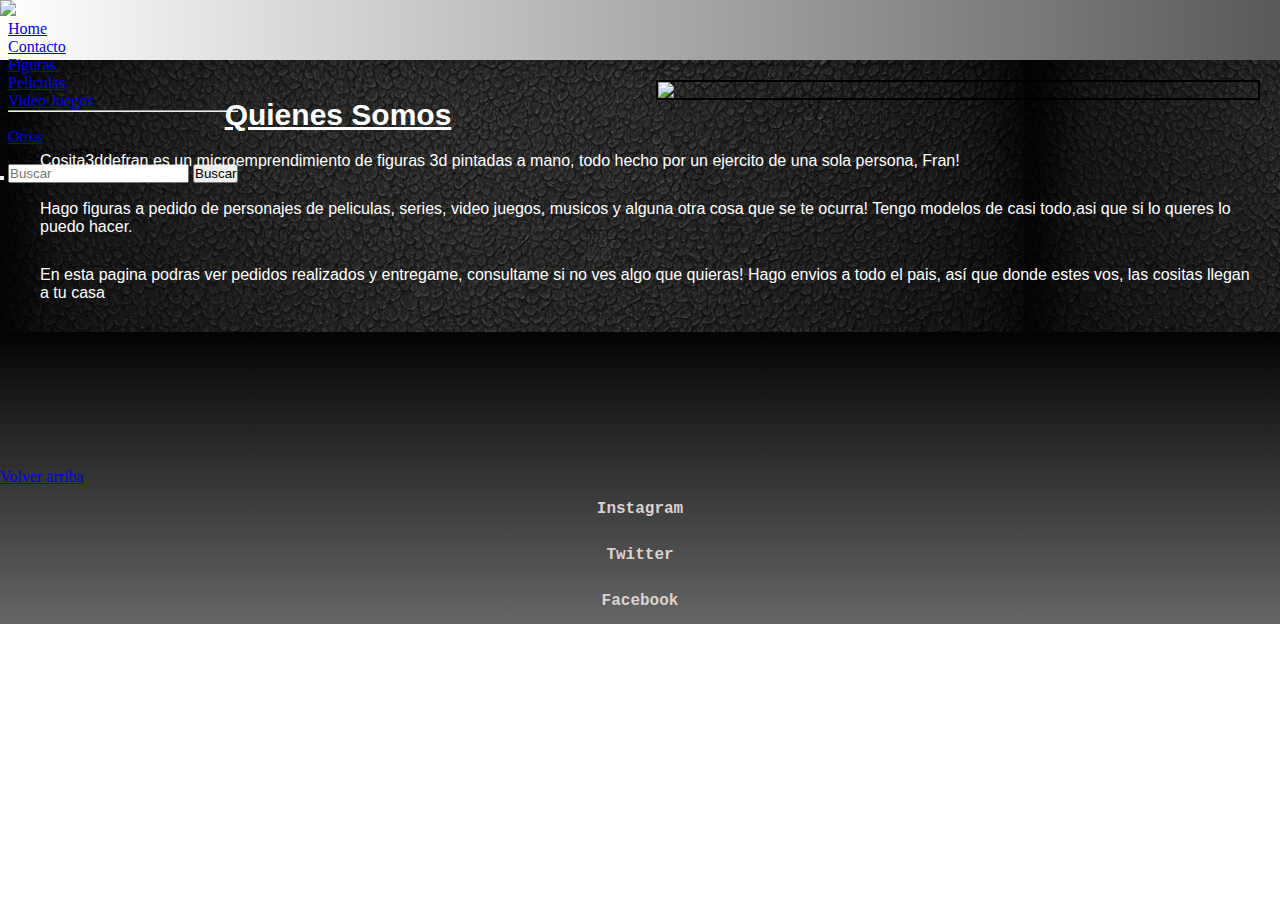
==== index.html @ f62799c3 "agregada navar con bootstrap" ====
<!DOCTYPE html>
<html lang="en">

<head>
    <meta charset="UTF-8">
    <meta http-equiv="X-UA-Compatible" content="IE=edge">
    <meta name="viewport" content="width=device-width, initial-scale=1.0">
    <link rel="shortcuticon" href="">
    <title>inicio</title>
    <link href="https://cdn.jsdelivr.net/npm/bootstrap@5.3.0-alpha3/dist/css/bootstrap.min.css" rel="stylesheet"
    integrity="sha384-KK94CHFLLe+nY2dmCWGMq91rCGa5gtU4mk92HdvYe+M/SXH301p5ILy+dN9+nJOZ" crossorigin="anonymous">
    <link rel="stylesheet" href="./css/Style.css">
</head>

<body>
    <header>
        <!-- logo barra de navegacion -->
        <a href="https://www.instagram.com/cositas3ddefran/"><img src="./imagenes/Logo.png"></a>
        <nav class="navbar navbar-expand-lg bg-body-tertiary">
            <div class="container-fluid">
        
              <button class="navbar-toggler" type="button" data-bs-toggle="collapse" data-bs-target="#navbarScroll" aria-controls="navbarScroll" aria-expanded="false" aria-label="Toggle navigation">
                <span class="navbar-toggler-icon"></span>
              </button>
              <div class="collapse navbar-collapse" id="navbarScroll">
                <ul class="navbar-nav me-auto my-2 my-lg-0 navbar-nav-scroll" style="--bs-scroll-height: 100px;">
                  <li class="nav-item">
                    <a class="nav-link active" aria-current="page" href="./index.html">Home</a>
                  </li>
                  <li class="nav-item">
                    <a class="nav-link" href="./secciones/contacto.html">Contacto</a>
                  </li>
                  <li class="nav-item dropdown">
                    <a class="nav-link dropdown-toggle" href="#" role="button" data-bs-toggle="dropdown" aria-expanded="false">
                      Figuras
                    </a>
                    <ul class="dropdown-menu">
                      <li><a class="dropdown-item" href="./secciones/Peliculas.html">Peliculas</a></li>
                      <li><a class="dropdown-item" href="#">Video Juegos</a></li>
                      <li><hr class="dropdown-divider"></li>
                      <li><a class="dropdown-item" href="#">Otros</a></li>
                    </ul>
                  </li>
                  <li class="nav-item">
                    <a class="nav-link disabled">@Cositas3DdeFran</a>
                  </li>
                </ul>
                <form class="d-flex" role="search">
                  <input class="form-control me-2" type="search" placeholder="Buscar" aria-label="Search">
                  <button class="btn btn-outline-success" type="submit">Buscar</button>
                </form>
              </div>
            </div>
          </nav>
        

    </header>
    <!-- contenido principal -->
    <main id="mainindex">
        <!-- imagen linkeada (enlace absoluto) -->
        <div><img class="banner" src="./imagenes/imgIndexMain.jpg">
        <
        <script async src="//www.instagram.com/embed.js"></script>

        <section>
            <article>
                <h1>Quienes Somos</h1>
                <p>Cosita3ddefran es un microemprendimiento de figuras 3d pintadas a mano, todo hecho por un ejercito de
                    una
                    sola persona, Fran!</p>
                <p>Hago figuras a pedido de personajes de peliculas, series, video juegos, musicos y alguna otra cosa
                    que se te
                    ocurra! Tengo modelos de casi todo,asi que si lo queres lo puedo hacer.</p>
                <p>En esta pagina podras ver pedidos realizados y entregame, consultame si no ves algo que quieras!
                    Hago envios a todo el pais, así que donde estes vos, las cositas llegan a tu casa </p>
            </article>
        </section>
    </main>
    <footer>
        <a href="./index.html#inicio">Volver arriba</a>
        <!-- incorporarlink -->
        <iframe src="" frameborder="0"></iframe>
        <ol>
            <li><a href="https://www.instagram.com/cositas3ddefran/">Instagram</a></li>
            <li><a href="https://twitter.com/MaderfackerFran">Twitter</a></li>
            <li><a href="https://www.facebook.com/motherfackerfran/">Facebook</a></li>
        </ol>
    </footer>
    <script src="https://cdn.jsdelivr.net/npm/bootstrap@5.3.0-alpha3/dist/js/bootstrap.bundle.min.js"
        integrity="sha384-ENjdO4Dr2bkBIFxQpeoTz1HIcje39Wm4jDKdf19U8gI4ddQ3GYNS7NTKfAdVQSZe"
        crossorigin="anonymous"></script>
</body>

</html>
---- css/Style.css ----
* {
    margin: 0;
    padding: 0;
}

@font-face {
    font-family: starwars;
    src: url(../fuentes/SfDistantGalaxyAlternate-OE4d.ttf);
    

}
@font-face {
    font-family:lotr ;
    src: url(../fuentes/RINGM___.TTF);
}

@keyframes rotate {
    0% {
        transform: rotate(0deg);
    }

    33% {
        transform: rotate(5deg);
    }

    66% {
        transform: rotate(-5deg);
    }

    100% {
        transform: rotate(0deg);
    }
}

@keyframes blink {
    0% {
        opacity: 1;
    }

    50% {
        opacity: 0;
    }

    100% {
        opacity: 1;
    }
}

@keyframes appear {
  from {
    width: 0;
  }
  to {
    width: 100%;
  }
}

body header img {
    animation-name: rotate;
    animation-duration: 2s;
    animation-timing-function: linear;
    animation-iteration-count: infinite;
}


/* BArra Navegacion */

header {
    height: 60Px;
    background-image: linear-gradient(to right, white, #595959)
}

body header img {
    width: 150px;
}


/* main index */
div {
    display: inline-block;
}

main {
    padding: 20px;
    background-image: url(../imagenes/2.jpg);
}

img.banner {
    border: 2px solid black;
    float: right;
    width: 600px;
}

div.instagram {
    width: 300px;
}

h1 {
    color: white;
    text-align: center;
    text-decoration: underline;
    font-size: 30px;
    font-family: Verdana, Geneva, Tahoma, sans-serif
}

h2 {
    color: white;
    text-align: center;
    text-decoration: underline;
    font-size: 30px;
    font-family: Verdana, Geneva, Tahoma, sans-serif}

section article img {
    width: 300px;
}

p {
    color: white;
    margin-top: 10px;
    margin-right: 0x;
    margin-left: 10px;
    padding: 10px;
    font-family: Verdana, Geneva, Tahoma, sans-serif
}

/* formulario */
imput.consulta {}

/* este imput.consulta lo hice para ajustar el cuadrado en el formulario para ajustar tamaño pero no funciono */

/* footer */
footer {
    background-image: linear-gradient(to top, rgb(103, 102, 102), #030303)
}


ol li a {
    font-family: 'Courier New', Courier, monospace;
    font-weight: bolder;
    display: block;
    color: rgb(219, 210, 210);
    text-align: center;
    padding: 14px 16px;
    text-decoration: none;
}

ol li a:hover {
    background-color: #111;
    color: white;
    transition: color 1.5s;
    text-decoration: underline;
}

/* seccion peliculas */
.starwars {
    border: 3px solid white;
    background-image: url(../imagenes/starsbackround.jpg);
    padding: 0%;
    margin-bottom: 10px;
    width: 100%;
    background-position: center;
    background-attachment: fixed;
}

.lotr {
    background-image: url(../imagenes/lotrbackground.jpg);
    background-position: center;
    background-attachment: fixed;

}

.star {
    color: #ffe81f;
    font-family: starwars;
    font-size: 40px;
    animation: blink 5s infinite;

}

.container {
    display: flex;
    flex-wrap: wrap;
    justify-content: flex-start;
    align-items: flex-start;
    margin-left: -10px;
    margin-top: 10px;
}

.grid-container {
    display: grid;
    grid-gap: 10px;
    grid-template-columns: 1fr 1fr 1fr 1fr;
    grid-template-rows: 1fr 1fr;
}

.grid-item img {
    max-width: 100%;
    height: auto;
    display: block;
}

.card-title {
    text-align: center;
}

.card-text {
    color: black;
}
.btn-primary{
    margin: 50px;
}

.card-img-top2 {
    width: 270px;
}
.lord {
    font-family: lotr;
    font-size: 40px;
    color:  #c4b479;
    animation: blink 5s infinite;
}



@media (max-width: 768px) {
    .grid-container {
        display: grid;
        grid-gap: 10px;
        grid-template-columns: 1fr 1fr;
        grid-template-rows: 1fr 1fr;
    }
    
    .container {
      display: block;
    }
  
    .card {
      width: 100%;
    }
    .starwars {
background-size: 100%;
    }
  }
  @media (max-width: 420px) {
    .grid-container {
        display: grid;
        grid-gap: 10px;
        grid-template-columns: 1fr;
        grid-template-rows: 1fr 1fr;
    }
    
  }
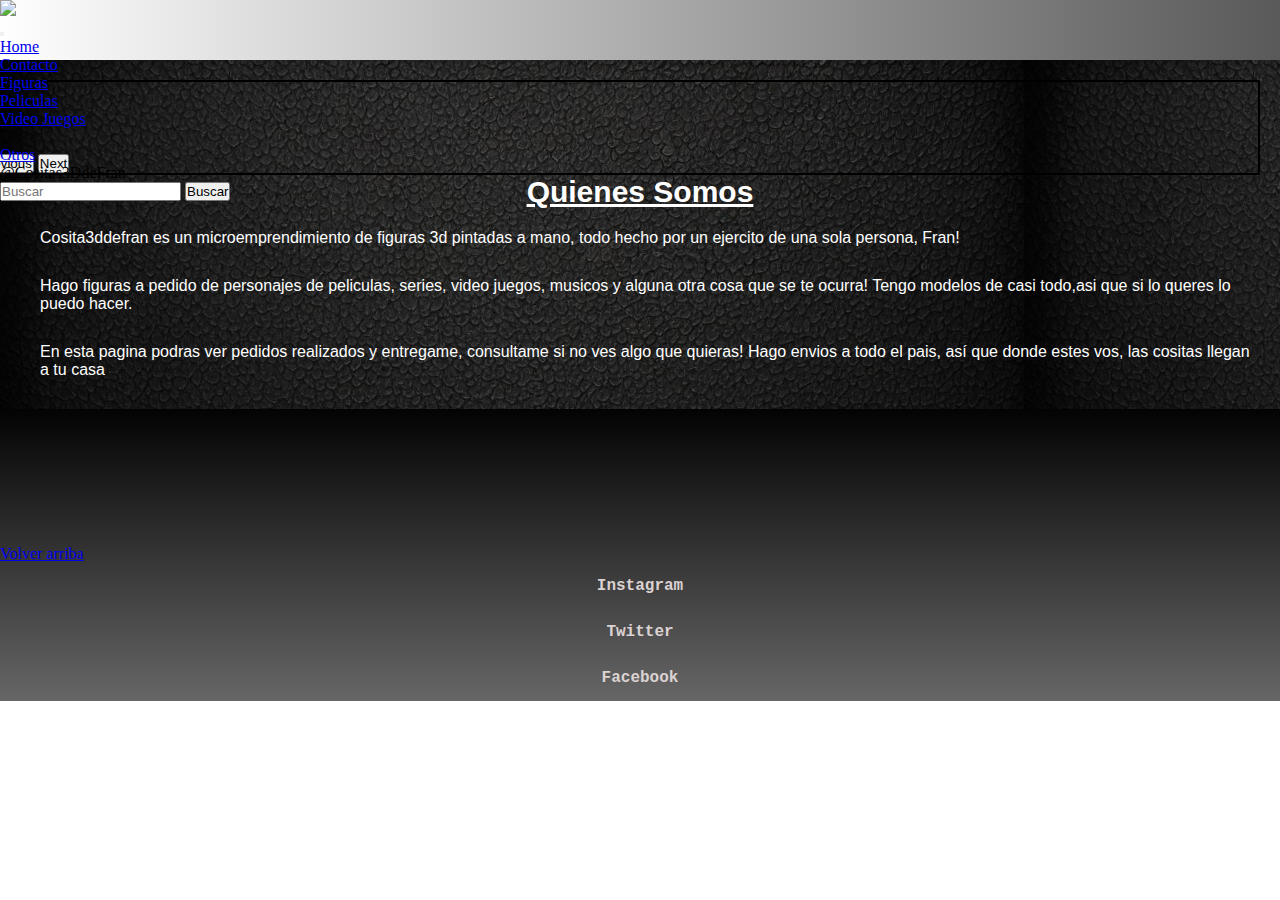
==== commit 5ffa20f0: "cambios menores2" ====
--- a/index.html
+++ b/index.html
@@ -16,7 +16,7 @@
     <header>
         <!-- logo barra de navegacion -->
         <a href="https://www.instagram.com/cositas3ddefran/"><img src="./imagenes/Logo.png"></a>
-        <nav class="navbar navbar-expand-lg bg-body-tertiary">
+        <nav class="navbar navbar-expand-lg bg-body-tertiary" >
             <div class="container-fluid">
         
               <button class="navbar-toggler" type="button" data-bs-toggle="collapse" data-bs-target="#navbarScroll" aria-controls="navbarScroll" aria-expanded="false" aria-label="Toggle navigation">
@@ -57,10 +57,34 @@
     </header>
     <!-- contenido principal -->
     <main id="mainindex">
-        <!-- imagen linkeada (enlace absoluto) -->
-        <div><img class="banner" src="./imagenes/imgIndexMain.jpg">
-        <
-        <script async src="//www.instagram.com/embed.js"></script>
+
+        <div class="maincontainer">
+        <div id="carouselExampleIndicators" class="carousel slide">
+            <div class="carousel-indicators">
+              <button type="button" data-bs-target="#carouselExampleIndicators" data-bs-slide-to="0" class="active" aria-current="true" aria-label="Slide 1"></button>
+              <button type="button" data-bs-target="#carouselExampleIndicators" data-bs-slide-to="1" aria-label="Slide 2"></button>
+              <button type="button" data-bs-target="#carouselExampleIndicators" data-bs-slide-to="2" aria-label="Slide 3"></button>
+            </div>
+            <div class="carousel-inner">
+              <div class="carousel-item active">
+                <img src="./imagenes/imgIndexMain.jpg" class="d-block w-100" alt="...">
+              </div>
+              <div class="carousel-item">
+                <img src="./imagenes/mando.jpg" class="d-block w-100" alt="...">
+              </div>
+              <div class="carousel-item">
+                <img src="./imagenes/Gollum.jpg" class="d-block w-100" alt="...">
+              </div>
+            </div>
+            <button class="carousel-control-prev" type="button" data-bs-target="#carouselExampleIndicators" data-bs-slide="prev">
+              <span class="carousel-control-prev-icon" aria-hidden="true"></span>
+              <span class="visually-hidden">Previous</span>
+            </button>
+            <button class="carousel-control-next" type="button" data-bs-target="#carouselExampleIndicators" data-bs-slide="next">
+              <span class="carousel-control-next-icon" aria-hidden="true"></span>
+              <span class="visually-hidden">Next</span>
+            </button>
+          </div>
 
         <section>
             <article>
@@ -75,16 +99,17 @@
                     Hago envios a todo el pais, así que donde estes vos, las cositas llegan a tu casa </p>
             </article>
         </section>
+    </div>
     </main>
     <footer>
-        <a href="./index.html#inicio">Volver arriba</a>
+        <a href="./index.html">Volver arriba</a>
         <!-- incorporarlink -->
         <iframe src="" frameborder="0"></iframe>
-        <ol>
+        <ul class="ul-footer">
             <li><a href="https://www.instagram.com/cositas3ddefran/">Instagram</a></li>
             <li><a href="https://twitter.com/MaderfackerFran">Twitter</a></li>
             <li><a href="https://www.facebook.com/motherfackerfran/">Facebook</a></li>
-        </ol>
+        </ul>
     </footer>
     <script src="https://cdn.jsdelivr.net/npm/bootstrap@5.3.0-alpha3/dist/js/bootstrap.bundle.min.js"
         integrity="sha384-ENjdO4Dr2bkBIFxQpeoTz1HIcje39Wm4jDKdf19U8gI4ddQ3GYNS7NTKfAdVQSZe"
--- a/css/Style.css
+++ b/css/Style.css
@@ -6,11 +6,12 @@
 @font-face {
     font-family: starwars;
     src: url(../fuentes/SfDistantGalaxyAlternate-OE4d.ttf);
-    
-
-}
+
+
+}
+
 @font-face {
-    font-family:lotr ;
+    font-family: lotr;
     src: url(../fuentes/RINGM___.TTF);
 }
 
@@ -47,12 +48,13 @@
 }
 
 @keyframes appear {
-  from {
-    width: 0;
-  }
-  to {
-    width: 100%;
-  }
+    from {
+        width: 0;
+    }
+
+    to {
+        width: 100%;
+    }
 }
 
 body header img {
@@ -76,8 +78,14 @@
 
 
 /* main index */
-div {
-    display: inline-block;
+.navbar {
+    z-index: 999;
+}
+
+nav li a:hover {
+    background-color: rgb(0, 0, 0) !important;
+    color: white !important;
+    transition: color 1.5s;
 }
 
 main {
@@ -85,11 +93,12 @@
     background-image: url(../imagenes/2.jpg);
 }
 
-img.banner {
+.carousel {
     border: 2px solid black;
     float: right;
-    width: 600px;
-}
+    width: 100vw;
+}
+
 
 div.instagram {
     width: 300px;
@@ -108,7 +117,8 @@
     text-align: center;
     text-decoration: underline;
     font-size: 30px;
-    font-family: Verdana, Geneva, Tahoma, sans-serif}
+    font-family: Verdana, Geneva, Tahoma, sans-serif
+}
 
 section article img {
     width: 300px;
@@ -124,17 +134,19 @@
 }
 
 /* formulario */
-imput.consulta {}
+.consulta {
+    width: 20px;
+}
 
 /* este imput.consulta lo hice para ajustar el cuadrado en el formulario para ajustar tamaño pero no funciono */
 
 /* footer */
 footer {
-    background-image: linear-gradient(to top, rgb(103, 102, 102), #030303)
-}
-
-
-ol li a {
+    background-image: linear-gradient(to top, rgb(103, 102, 102), #030303);
+}
+
+
+.ul-footer li a{    
     font-family: 'Courier New', Courier, monospace;
     font-weight: bolder;
     display: block;
@@ -144,12 +156,13 @@
     text-decoration: none;
 }
 
-ol li a:hover {
+.ul-footer li a:hover {
     background-color: #111;
     color: white;
     transition: color 1.5s;
     text-decoration: underline;
 }
+
 
 /* seccion peliculas */
 .starwars {
@@ -206,17 +219,19 @@
 .card-text {
     color: black;
 }
-.btn-primary{
+
+.btn-primary {
     margin: 50px;
 }
 
 .card-img-top2 {
     width: 270px;
 }
+
 .lord {
     font-family: lotr;
     font-size: 40px;
-    color:  #c4b479;
+    color: #c4b479;
     animation: blink 5s infinite;
 }
 
@@ -229,24 +244,46 @@
         grid-template-columns: 1fr 1fr;
         grid-template-rows: 1fr 1fr;
     }
-    
+
     .container {
-      display: block;
-    }
-  
+        display: block;
+    }
+
     .card {
-      width: 100%;
-    }
+        width: 100%;
+    }
+
     .starwars {
-background-size: 100%;
-    }
-  }
-  @media (max-width: 420px) {
+        background-size: 100%;
+    }
+
+    .ContactoRedesh1 {
+        overflow: hidden;
+    }
+}
+
+@media (max-width: 420px) {
     .grid-container {
         display: grid;
         grid-gap: 10px;
         grid-template-columns: 1fr;
         grid-template-rows: 1fr 1fr;
-    }
+
+    }
+
+    .carousel {
+        border: 2px solid black;
+        float: right;
+        width: 100vw;
+        overflow: hidden;
+    }
+
+    .ContactoRedesh1 {
+        overflow: hidden;
+        font-size: small;
+        text-align: center;
+    }
+
     
-  }+
+}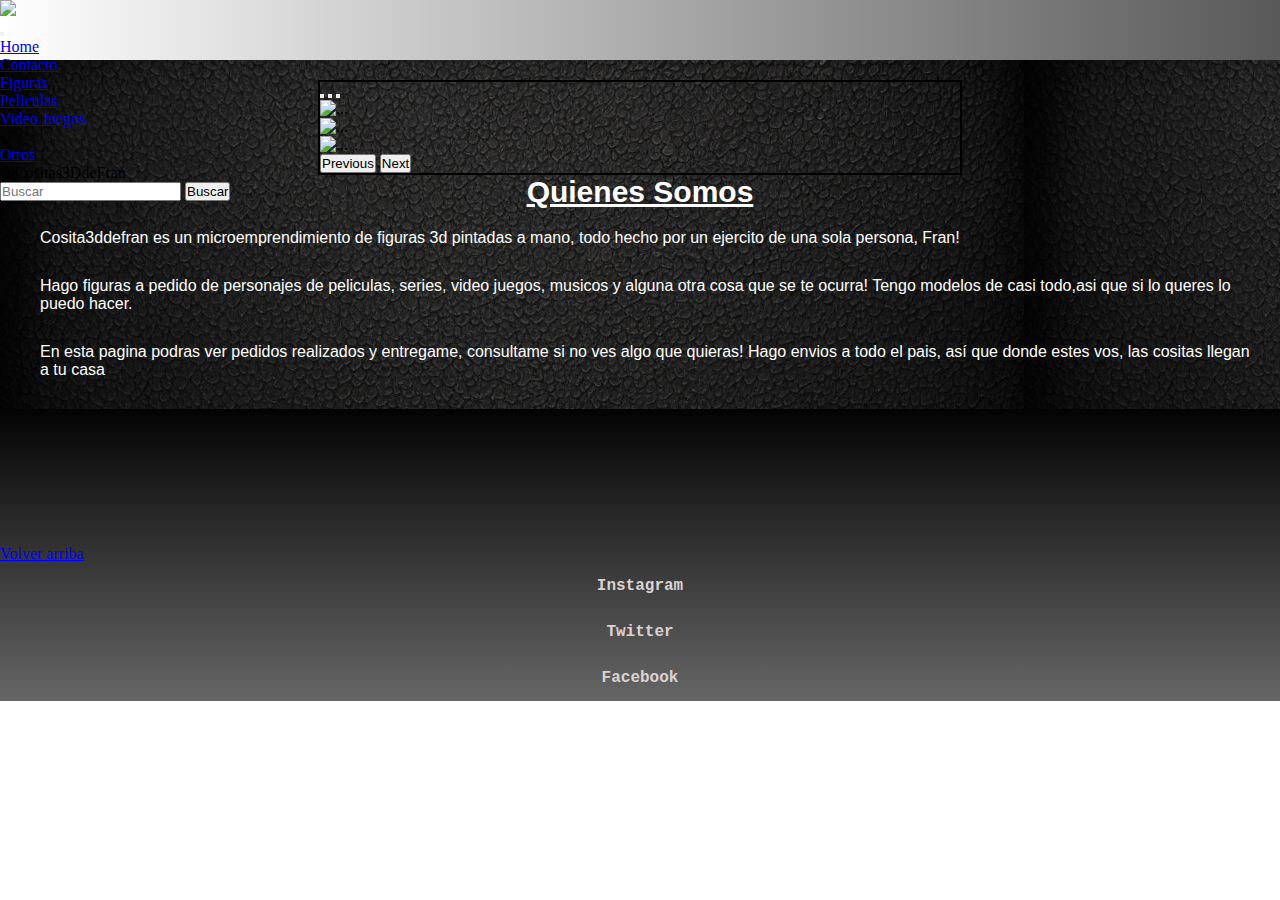
==== commit e8a16465: "agregando maqueta de contenido a secc" ====
--- a/index.html
+++ b/index.html
@@ -36,9 +36,9 @@
                     </a>
                     <ul class="dropdown-menu">
                       <li><a class="dropdown-item" href="./secciones/Peliculas.html">Peliculas</a></li>
-                      <li><a class="dropdown-item" href="#">Video Juegos</a></li>
+                      <li><a class="dropdown-item" href="./secciones/videojuegos.htm">Video Juegos</a></li>
                       <li><hr class="dropdown-divider"></li>
-                      <li><a class="dropdown-item" href="#">Otros</a></li>
+                      <li><a class="dropdown-item" href="./secciones/otros.html">Otros</a></li>
                     </ul>
                   </li>
                   <li class="nav-item">
@@ -55,7 +55,6 @@
         
 
     </header>
-    <!-- contenido principal -->
     <main id="mainindex">
 
         <div class="maincontainer">
--- a/css/Style.css
+++ b/css/Style.css
@@ -13,6 +13,21 @@
 @font-face {
     font-family: lotr;
     src: url(../fuentes/RINGM___.TTF);
+}
+
+@font-face {
+    font-family: warcraft;
+    src: url(../fuentes/LifeCraft_Font.ttf);
+}
+
+@font-face {
+    font-family: darksouls;
+    src: url(../fuentes/OptimusPrincepsSemiBold.ttf);
+}
+
+@font-face {
+    font-family: league;
+    src: url(../fuentes/Friz\ Quadrata\ Regular.ttf);
 }
 
 @keyframes rotate {
@@ -89,14 +104,22 @@
 }
 
 main {
+
     padding: 20px;
     background-image: url(../imagenes/2.jpg);
 }
+
+.maincontainer {
+    display: flex;
+    flex-direction: column;
+    align-items: center;
+}
+
 
 .carousel {
     border: 2px solid black;
     float: right;
-    width: 100vw;
+    width: 50vw;
 }
 
 
@@ -146,7 +169,7 @@
 }
 
 
-.ul-footer li a{    
+.ul-footer li a {
     font-family: 'Courier New', Courier, monospace;
     font-weight: bolder;
     display: block;
@@ -176,15 +199,63 @@
 }
 
 .lotr {
+    border: 3px solid white;
     background-image: url(../imagenes/lotrbackground.jpg);
     background-position: center;
     background-attachment: fixed;
 
 }
+
+.Warcraft {
+    border: 3px solid white;
+    background-image: url(../imagenes/warcraftback.jpg);
+    padding: 0%;
+    margin-bottom: 10px;
+    width: 100%;
+    background-position: center;
+    background-attachment: fixed;
+}
+
+.Darksouls {
+    border: 3px solid white;
+    background-image: url(../imagenes/dsback1.jpeg);
+    padding: 0%;
+    margin-bottom: 10px;
+    width: 100%;
+    background-position: center;
+    background-attachment: fixed;
+}
+.Lol {
+    border: 3px solid white;
+    background-image: url(../imagenes/lolback.jpg);
+    padding: 0%;
+    margin-bottom: 10px;
+    width: 100%;
+    background-position: center;
+    background-attachment: fixed;
+}
+
+
+
+
 
 .star {
     color: #ffe81f;
     font-family: starwars;
+    font-size: 40px;
+    animation: blink 5s infinite;
+
+}
+
+.DarksoulsTitle {
+    font-family: darksouls;
+    font-size: 40px;
+    animation: blink 5s infinite;
+
+}
+.LeagueTitle {
+    color: #ffe81f;
+    font-family: league;
     font-size: 40px;
     animation: blink 5s infinite;
 
@@ -235,6 +306,15 @@
     animation: blink 5s infinite;
 }
 
+.WarcraftTitle {
+    font-family: warcraft;
+    font-size: 40px;
+    color: red;
+    animation: blink 5s infinite;
+
+}
+
+
 
 
 @media (max-width: 768px) {
@@ -262,6 +342,7 @@
     }
 }
 
+
 @media (max-width: 420px) {
     .grid-container {
         display: grid;
@@ -284,6 +365,6 @@
         text-align: center;
     }
 
-    
+
 
 }